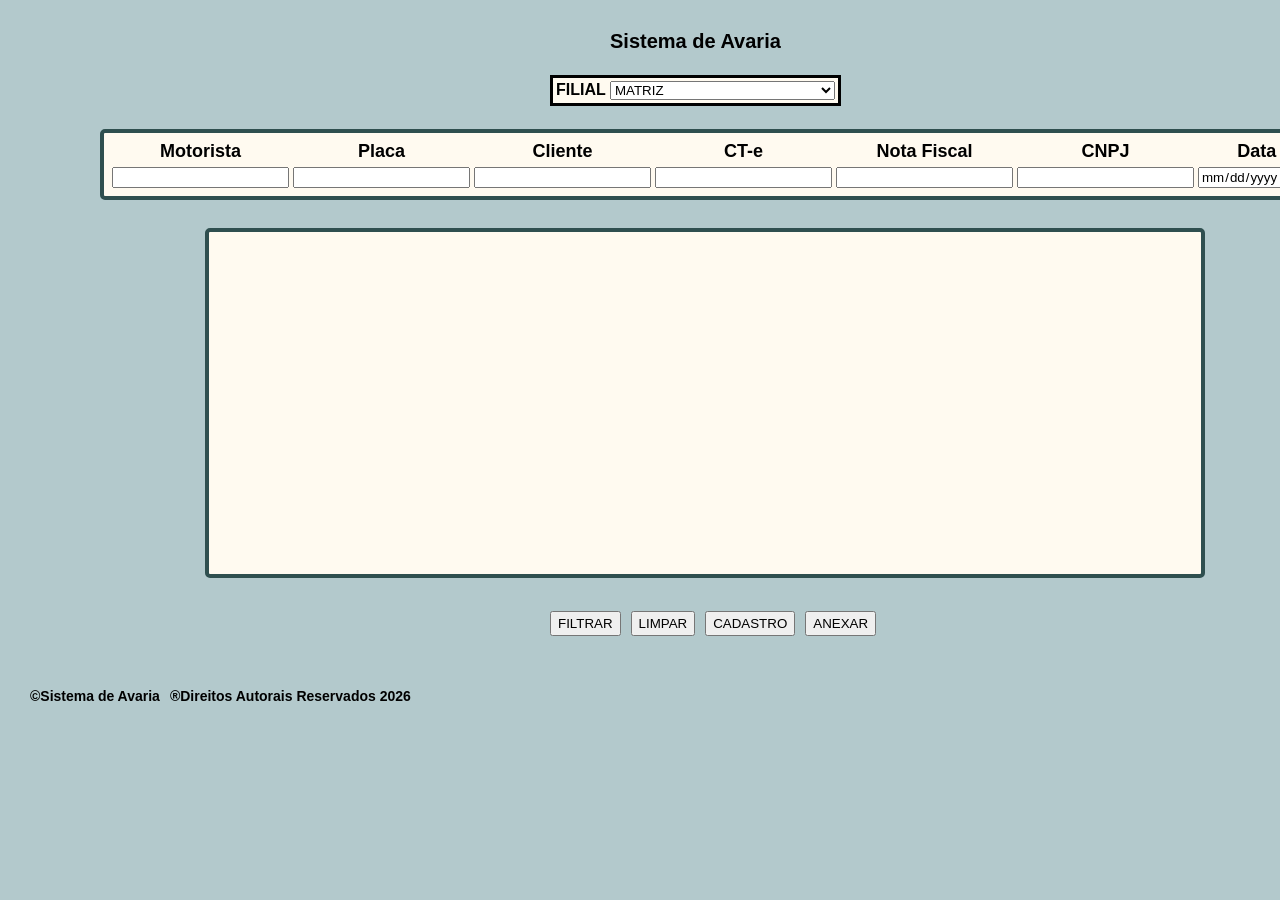
==== index.html @ efd1983a "começando a expandir as paginas" ====
<!DOCTYPE html>
<html lang="pt-br">

<head>
  <meta charset="utf-8">
  <meta name="description" content="sistema de avaria">
  <title>Sistema de Avaria</title>
  <link rel="stylesheet" href="style.css">
  <meta name="viewport" content="width=device-width, initial-scale=1.0">
</head>

<body class="corpo">
  <main>
    <!--sistema de avaria-->
    
    <section id="Sistema de avaria">
      <h1 class="titulo">Sistema de Avaria</h1> <br>
    </section>
    <section>
      <form><!--FORMULARIO COM AS FILIAIS-->
        <table class="filiais">
          <th>
            <label for="FILIAL">FILIAL</label>
            <select name="FILIAL" id="FILIAL">
              <option value="option1">MATRIZ</option>
              <option value="option2">FILIAL DE RIO GRANDE DO SUL</option>
              <option value="option3">FILIAL DE PARANA</option>
              <option value="option4">FILIAL DE MATO GROSSO</option>
              <option value="option5">FILIAL DE MINAS GERAIS</option>
              <option value="option6">FILIAL DE MARANHAO</option>
              <option value="option7">FILIAL SÃO PAULO</option>
          </th>
        </table>
        </select> 
    </section> <br>

    <div>
      <table class="tabela">
        <thead>
          <tr>
            <th>Motorista</th>
            <th>Placa</th>
            <th>Cliente</th>
            <th>CT-e</th>
            <th>Nota Fiscal</th>
            <th>CNPJ</th>
            <th>Data</th>
          </tr>
        </thead>
        <tbody>
          <tr>
            <td>
              <input type="text">
            </td>
            <td>
              <input type="text">
            </td>
            <td>
              <input type="text">
            </td>
            <td>
              <input type="text">
            </td>
            <td>
              <input type="text">
            </td>
            <td>
              <input type="text">
            </td>
            <td>
              <input type="date">
            </td>
          </tr>
        </tbody>
      </table>
    </div>
    </form> <br>
    <!--tabela em branco pra teste-->
    <div>
      <table class="tabela vazia"></table>
    </div>
    <br>
    <!--botao onde filtra os avarias-->
    <div class="container-botoes">
    <button type="submit">FILTRAR</button>
     <!--botao onde limpa o campo-->
    <button type="reset">LIMPAR</button>
    <!--botao onde cadastra registro novos-->
     <button type="button">CADASTRO</button>
    <!--anexar arquivos externos e internos-->
    <button type="button">ANEXAR</button>
    </div>
    <br>

    <footer class="container-footer">
      <p>&copy;Sistema de Avaria</p>
      <p>&reg;Direitos Autorais Reservados 2026</p>
    </footer>

  </main>
</body>

</html>
---- style.css ----
*{
  font-family:Arial, Helvetica, sans-serif
}

.corpo {
  padding: 10px;
  margin:10px;
  background-color:rgb(179, 201, 204);
  
}


.titulo {
    font-size: 20px;            
  display: inline-block;
  padding:5px;
  margin:5px;
font-weight:bold;
 color:black;
 height: 35px;
 position:relative;
 left: 580px;
 
 
}

.tabela {
  font-size:18px;
  border:darkslategrey solid 3px;
  padding:5px;
  margin:5px;
  color:black;
  background-color:floralwhite;
  border:darkslategrey solid 4px;
  border-radius: 5px;
  position:relative;
  left:75px;
  }

.container-botoes {
    padding: 5px;
    margin:5px;
    height:25px;
    display:flex;
    gap: 10px;
    left:520px;
    position:relative;
    font-weight:bold;
    cursor:pointer;
    }
 
.container-footer {
  font-size:14px;
    padding:5px;
  margin:5px;
    font-weight:bold;
  color:black;
  display:flex;
  gap: 10px;
  }

.select {
    color:black;
    background-color:floralwhite;
    width:auto;;
    height: 15px;
    font-weight:bold;
    display:inline-block;
 }

 .filiais {
  border:darkslategrey solid 5px;
  color:black;
  background-color:floralwhite;
  border:black solid 3px;
  font-weight:bold;
  height: 5px;
  position:relative;
  left: 530px;
 }

 .vazia {
  width: 1000px;
  height: 350px;
  background-color:floralwhite;
  position:relative;
  left: 180px;
 }

 .menu-principal {
  list-style: none;
  background-color:black;
  display:flex;
  justify-content:center;
 }

 .menu-principalli {
  display: inline-block;
  padding: 15px 20px;
  color: white;
  text-decoration: none;
  font-weight: bold;
 }

 .menu-principal > li > a:hover {
  background-color:gold;
 }

 .dropdown {
  padding:5px;
  margin:5px;
  color:black;
  background-color:floralwhite;
  position: relative;
}
 
  footer {
    font-weight:bold;
  color:black;
  }

.dropdown-conteudo {
  padding:5px;
  margin:5px;
  display: none; 
  position: absolute; /* Faz a caixinha flutuar por cima do resto do site */
  background-color: floralwhite;
  min-width: 180px;
  box-shadow: 0px 8px 16px rgba(0,0,0,0.2); /* Sombra para dar efeito de relevo */
  list-style: none;
  z-index: 1;
}

/* Estilo dos links que estão DENTRO do submenu */
.dropdown-conteudo a {
  color:black;
  padding: 12px 16px; /* Espaçamento interno de cada opção */
  text-decoration: none;
  display: block; /* Faz cada opção ocupar a linha inteira, um embaixo do outro */
  text-align: left;
}

/* Efeito de hover dentro do submenu */
.dropdown-conteudo a:hover {
  background-color: #ddd;
}

.dropdown:hover .dropdown-conteudo {
  display: block;
}
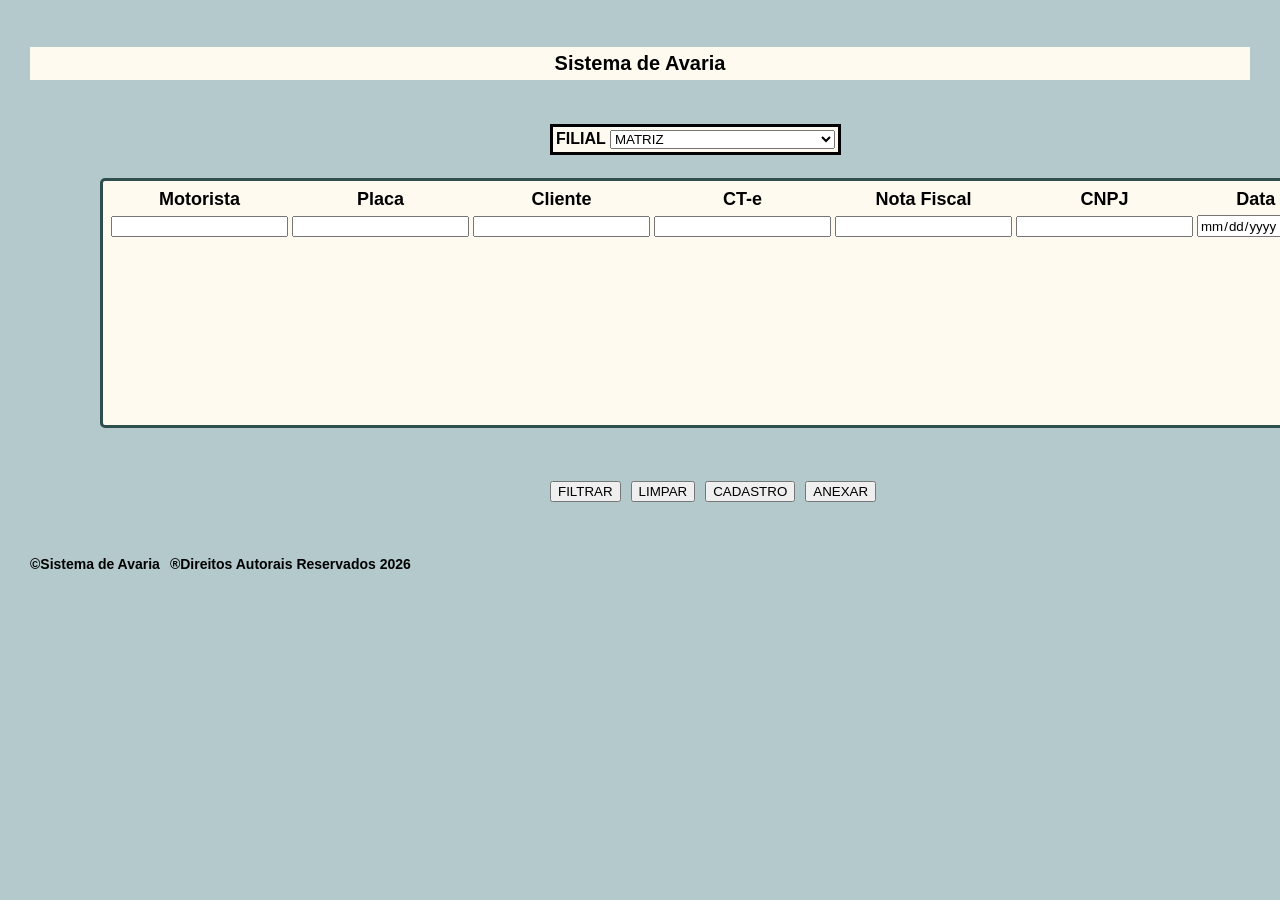
==== commit c19163ff: "Auteraçoes Mudanças no layout novamente, retirado a tabela vazia , e juntado a tabela de resultado c" ====
--- a/index.html
+++ b/index.html
@@ -14,7 +14,9 @@
     <!--sistema de avaria-->
     
     <section id="Sistema de avaria">
+      <header>
       <h1 class="titulo">Sistema de Avaria</h1> <br>
+      </header>
     </section>
     <section>
       <form><!--FORMULARIO COM AS FILIAIS-->
@@ -48,7 +50,7 @@
           </tr>
         </thead>
         <tbody>
-          <tr>
+          <tr class="resultado">
             <td>
               <input type="text">
             </td>
@@ -75,10 +77,7 @@
       </table>
     </div>
     </form> <br>
-    <!--tabela em branco pra teste-->
-    <div>
-      <table class="tabela vazia"></table>
-    </div>
+    
     <br>
     <!--botao onde filtra os avarias-->
     <div class="container-botoes">
--- a/style.css
+++ b/style.css
@@ -3,25 +3,27 @@
 }
 
 .corpo {
+  background-color:rgb(179, 201, 204);
+  
+}
+body{
   padding: 10px;
   margin:10px;
-  background-color:rgb(179, 201, 204);
-  
 }
 
 
 .titulo {
-    font-size: 20px;            
-  display: inline-block;
+  background-color:floralwhite;
+  padding:5px;
+  font-size: 20px;            
+font-weight:bold;
+ color:black;
+ text-align:center;
+ }
+header{
   padding:5px;
   margin:5px;
-font-weight:bold;
- color:black;
- height: 35px;
- position:relative;
- left: 580px;
- 
- 
+  font-family:Arial, Helvetica, sans-serif;
 }
 
 .tabela {
@@ -31,10 +33,10 @@
   margin:5px;
   color:black;
   background-color:floralwhite;
-  border:darkslategrey solid 4px;
   border-radius: 5px;
   position:relative;
   left:75px;
+  height:250px;
   }
 
 .container-botoes {
@@ -47,6 +49,7 @@
     position:relative;
     font-weight:bold;
     cursor:pointer;
+    align-items: center;
     }
  
 .container-footer {
@@ -79,72 +82,11 @@
   left: 530px;
  }
 
- .vazia {
-  width: 1000px;
-  height: 350px;
-  background-color:floralwhite;
+ main{
+  align-items: center;
+ }
+ 
+ .resultado{
   position:relative;
-  left: 180px;
- }
-
- .menu-principal {
-  list-style: none;
-  background-color:black;
-  display:flex;
-  justify-content:center;
- }
-
- .menu-principalli {
-  display: inline-block;
-  padding: 15px 20px;
-  color: white;
-  text-decoration: none;
-  font-weight: bold;
- }
-
- .menu-principal > li > a:hover {
-  background-color:gold;
- }
-
- .dropdown {
-  padding:5px;
-  margin:5px;
-  color:black;
-  background-color:floralwhite;
-  position: relative;
-}
- 
-  footer {
-    font-weight:bold;
-  color:black;
-  }
-
-.dropdown-conteudo {
-  padding:5px;
-  margin:5px;
-  display: none; 
-  position: absolute; /* Faz a caixinha flutuar por cima do resto do site */
-  background-color: floralwhite;
-  min-width: 180px;
-  box-shadow: 0px 8px 16px rgba(0,0,0,0.2); /* Sombra para dar efeito de relevo */
-  list-style: none;
-  z-index: 1;
-}
-
-/* Estilo dos links que estão DENTRO do submenu */
-.dropdown-conteudo a {
-  color:black;
-  padding: 12px 16px; /* Espaçamento interno de cada opção */
-  text-decoration: none;
-  display: block; /* Faz cada opção ocupar a linha inteira, um embaixo do outro */
-  text-align: left;
-}
-
-/* Efeito de hover dentro do submenu */
-.dropdown-conteudo a:hover {
-  background-color: #ddd;
-}
-
-.dropdown:hover .dropdown-conteudo {
-  display: block;
-}
+  top: -90px;
+ }
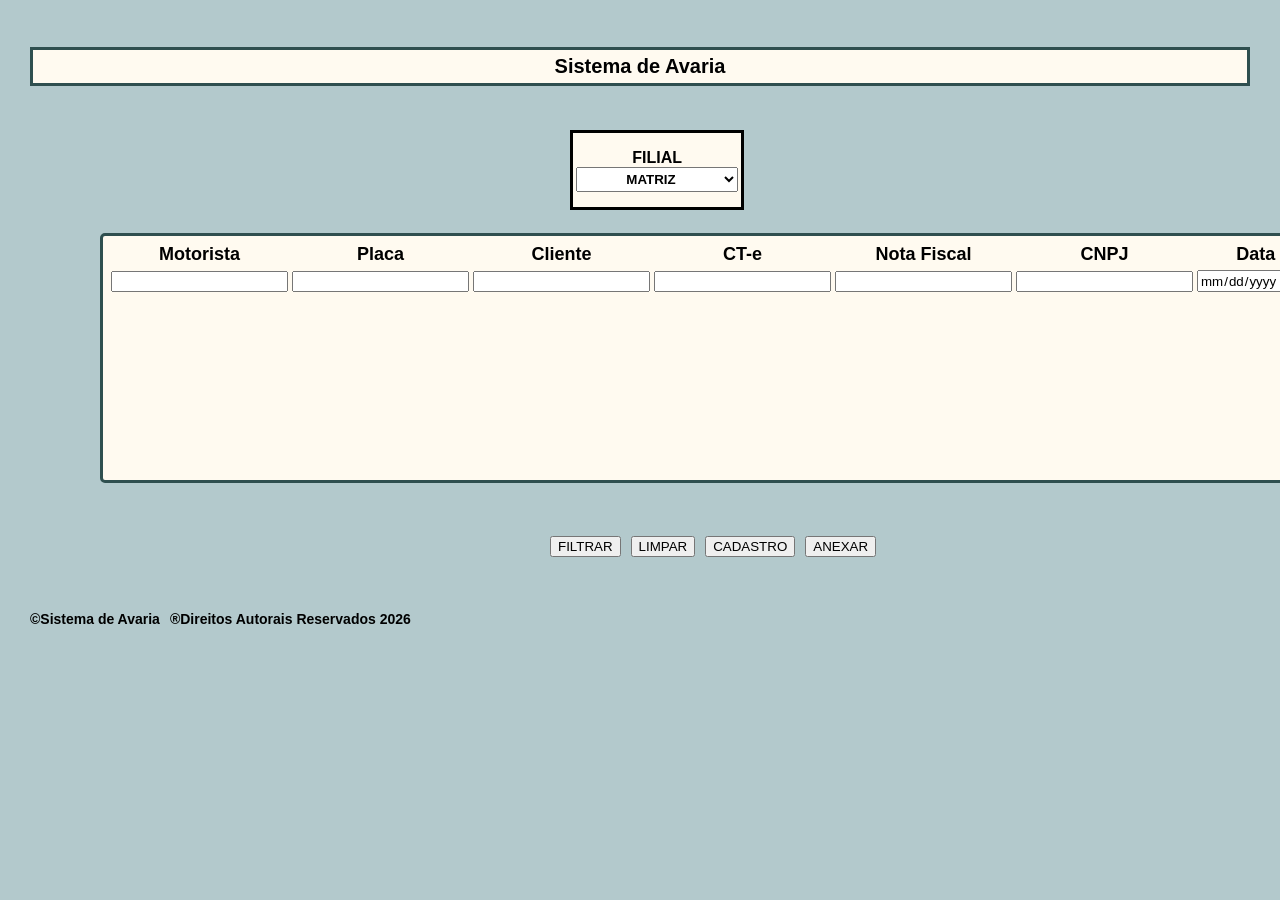
==== commit 984b6a4f: "TESTE COM ERRO QUEBRA NA TAG SELECT, AJUSTAR NO PROXIMO" ====
--- a/index.html
+++ b/index.html
@@ -19,22 +19,21 @@
       </header>
     </section>
     <section>
-      <form><!--FORMULARIO COM AS FILIAIS-->
-        <table class="filiais">
-          <th>
-            <label for="FILIAL">FILIAL</label>
-            <select name="FILIAL" id="FILIAL">
-              <option value="option1">MATRIZ</option>
-              <option value="option2">FILIAL DE RIO GRANDE DO SUL</option>
-              <option value="option3">FILIAL DE PARANA</option>
-              <option value="option4">FILIAL DE MATO GROSSO</option>
-              <option value="option5">FILIAL DE MINAS GERAIS</option>
-              <option value="option6">FILIAL DE MARANHAO</option>
-              <option value="option7">FILIAL SÃO PAULO</option>
-          </th>
-        </table>
-        </select> 
-    </section> <br>
+      <!--seleçao de filiais-->
+  <table class="filiais">
+    <tr> <th>
+        <label for="FILIAL">FILIAL</label>
+        <select name="FILIAL" id="FILIAL">
+          <option value="option1">MATRIZ</option>
+          <option value="option2">RIO GRANDE DO SUL</option>
+          <option value="option3">PARANA</option>
+          <option value="option4">MATO GROSSO</option>
+          <option value="option5">MINAS GERAIS</option>
+          <option value="option6">MARANHAO</option>
+          <option value="option7">SÃO PAULO</option>
+        </select> </th>
+    </tr> </table>
+</section> <br>
 
     <div>
       <table class="tabela">
--- a/style.css
+++ b/style.css
@@ -19,6 +19,7 @@
 font-weight:bold;
  color:black;
  text-align:center;
+ border:darkslategrey solid 3px;
  }
 header{
   padding:5px;
@@ -62,25 +63,23 @@
   gap: 10px;
   }
 
-.select {
-    color:black;
-    background-color:floralwhite;
-    width:auto;;
-    height: 15px;
-    font-weight:bold;
-    display:inline-block;
- }
-
- .filiais {
+.filiais {
   border:darkslategrey solid 5px;
   color:black;
   background-color:floralwhite;
   border:black solid 3px;
   font-weight:bold;
-  height: 5px;
   position:relative;
-  left: 530px;
- }
+  left:550px;
+  height:80px;
+  width:100px;
+  }
+select{
+  height:25px;
+  width:auto;
+  text-align: center;
+   font-weight:bold;
+}
 
  main{
   align-items: center;
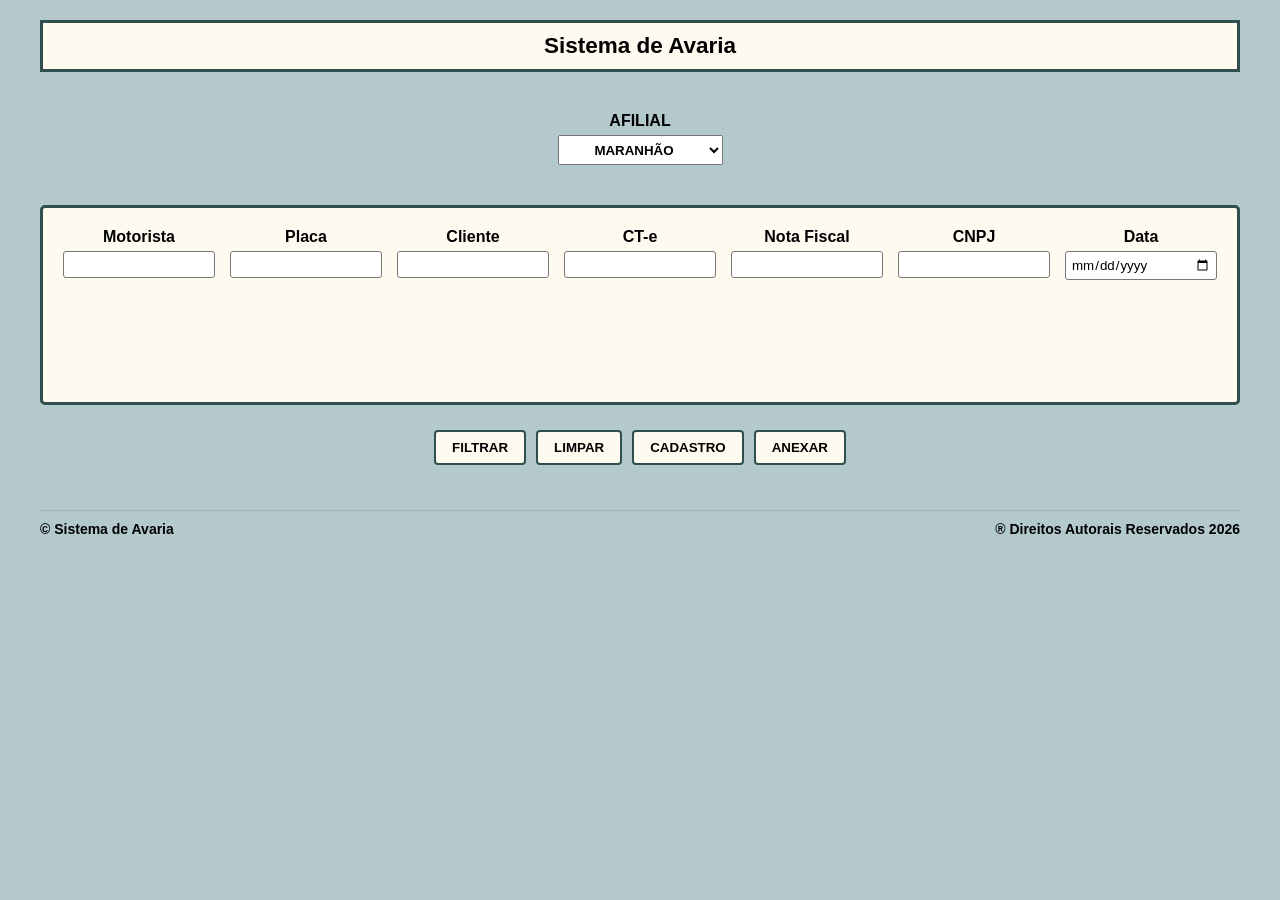
==== commit bbd254ee: "deixando o sistema mais responsivo" ====
--- a/index.html
+++ b/index.html
@@ -1,101 +1,81 @@
 <!DOCTYPE html>
-<html lang="pt-br">
+<html lang="pt-BR">
+<head>
+    <meta charset="UTF-8">
+    <meta name="viewport" content="width=device-width, initial-scale=1.0">
+    <title>Sistema de Avaria</title>
+    <link rel="stylesheet" href="style.css">
+    <script src="script.js"></script>
+</head>
+<body class="corpo">
 
-<head>
-  <meta charset="utf-8">
-  <meta name="description" content="sistema de avaria">
-  <title>Sistema de Avaria</title>
-  <link rel="stylesheet" href="style.css">
-  <meta name="viewport" content="width=device-width, initial-scale=1.0">
-</head>
+  <main class="main-container">
+    
+    <header class="titulo">
+        <h2>Sistema de Avaria</h2>
+    </header>
 
-<body class="corpo">
-  <main>
-    <!--sistema de avaria-->
-    
-    <section id="Sistema de avaria">
-      <header>
-      <h1 class="titulo">Sistema de Avaria</h1> <br>
-      </header>
+    <section class="filiais">
+        <label for="filial-select">AFILIAL</label>
+        <select id="filial-select">
+            <option value="maranhao">MARANHÃO</option>
+            <option value="sao-paulo">SÃO PAULO</option>
+            <option value="rio-de-janeiro">RIO DE JANEIRO</option>
+            <option value="brasilia">BRASÍLIA</option>
+            <option value="salvador">SALVADOR</option>
+            <option value="fortaleza">FORTALEZA</option>
+            <option value="curitiba">CURITIBA</option>
+            <option value="parana">PARANÁ</option>
+            <option value="mato-grosso">MATO GROSSO</option>
+            <option value="minas-gerais">MINAS GERAIS</option>
+            <option value="rio-grande">RIO GRANDE DO SUL</option>
+            </select>
     </section>
-    <section>
-      <!--seleçao de filiais-->
-  <table class="filiais">
-    <tr> <th>
-        <label for="FILIAL">FILIAL</label>
-        <select name="FILIAL" id="FILIAL">
-          <option value="option1">MATRIZ</option>
-          <option value="option2">RIO GRANDE DO SUL</option>
-          <option value="option3">PARANA</option>
-          <option value="option4">MATO GROSSO</option>
-          <option value="option5">MINAS GERAIS</option>
-          <option value="option6">MARANHAO</option>
-          <option value="option7">SÃO PAULO</option>
-        </select> </th>
-    </tr> </table>
-</section> <br>
 
-    <div>
-      <table class="tabela">
-        <thead>
-          <tr>
-            <th>Motorista</th>
-            <th>Placa</th>
-            <th>Cliente</th>
-            <th>CT-e</th>
-            <th>Nota Fiscal</th>
-            <th>CNPJ</th>
-            <th>Data</th>
-          </tr>
-        </thead>
-        <tbody>
-          <tr class="resultado">
-            <td>
-              <input type="text">
-            </td>
-            <td>
-              <input type="text">
-            </td>
-            <td>
-              <input type="text">
-            </td>
-            <td>
-              <input type="text">
-            </td>
-            <td>
-              <input type="text">
-            </td>
-            <td>
-              <input type="text">
-            </td>
-            <td>
-              <input type="date">
-            </td>
-          </tr>
-        </tbody>
-      </table>
+    <section class="tabela">
+        <div class="grupo-input">
+            <label>Motorista</label>
+            <input type="text">
+            </div>
+        <div class="grupo-input">
+            <label>Placa</label>
+            <input type="text">
+        </div>
+        <div class="grupo-input">
+            <label>Cliente</label>
+            <input type="text">
+        </div>
+        <div class="grupo-input">
+            <label>CT-e</label>
+            <input type="text">
+        </div>
+        <div class="grupo-input">
+            <label>Nota Fiscal</label>
+            <input type="text">
+        </div>
+        <div class="grupo-input">
+            <label>CNPJ</label>
+            <input type="text">
+        </div>
+        <div class="grupo-input">
+            <label>Data</label>
+            <input type="date">
+        </div>
+       
+    </section>
+
+    <div class="container-botoes">
+        <button type="button">FILTRAR</button>
+        <button type="button">LIMPAR</button>
+        <button type="button">CADASTRO</button>
+        <button type="button">ANEXAR</button>
     </div>
-    </form> <br>
-    
-    <br>
-    <!--botao onde filtra os avarias-->
-    <div class="container-botoes">
-    <button type="submit">FILTRAR</button>
-     <!--botao onde limpa o campo-->
-    <button type="reset">LIMPAR</button>
-    <!--botao onde cadastra registro novos-->
-     <button type="button">CADASTRO</button>
-    <!--anexar arquivos externos e internos-->
-    <button type="button">ANEXAR</button>
-    </div>
-    <br>
 
     <footer class="container-footer">
-      <p>&copy;Sistema de Avaria</p>
-      <p>&reg;Direitos Autorais Reservados 2026</p>
+        <p>&copy; Sistema de Avaria</p>
+        <p>&reg; Direitos Autorais Reservados 2026</p>
     </footer>
 
   </main>
 </body>
-
 </html>
--- a/style.css
+++ b/style.css
@@ -1,91 +1,134 @@
-*{
-  font-family:Arial, Helvetica, sans-serif
+* {
+    margin: 0;
+    padding: 0;
+    box-sizing: border-box; /* Garante que padding não quebre o tamanho dos elementos */
+    font-family: Arial, Helvetica, sans-serif;
 }
 
-.corpo {
-  background-color:rgb(179, 201, 204);
-  
-}
-body{
-  padding: 10px;
-  margin:10px;
+body {
+    background-color: rgb(179, 201, 204);
+    padding: 20px;
+    display: flex;
+    justify-content: center;
 }
 
-
-.titulo {
-  background-color:floralwhite;
-  padding:5px;
-  font-size: 20px;            
-font-weight:bold;
- color:black;
- text-align:center;
- border:darkslategrey solid 3px;
- }
-header{
-  padding:5px;
-  margin:5px;
-  font-family:Arial, Helvetica, sans-serif;
+/* Container principal que centraliza tudo na tela */
+.main-container {
+    width: 100%;
+    max-width: 1200px; /* Não deixa o sistema esticar infinitamente em telas ultra-wide */
+    display: flex;
+    flex-direction: column;
+    align-items: center; /* Centraliza todos os blocos horizontalmente */
+    gap: 25px; /* Cria um espaçamento uniforme entre o título, filial, tabela e botões */
 }
 
-.tabela {
-  font-size:18px;
-  border:darkslategrey solid 3px;
-  padding:5px;
-  margin:5px;
-  color:black;
-  background-color:floralwhite;
-  border-radius: 5px;
-  position:relative;
-  left:75px;
-  height:250px;
-  }
-
-.container-botoes {
-    padding: 5px;
-    margin:5px;
-    height:25px;
-    display:flex;
-    gap: 10px;
-    left:520px;
-    position:relative;
-    font-weight:bold;
-    cursor:pointer;
-    align-items: center;
-    }
- 
-.container-footer {
-  font-size:14px;
-    padding:5px;
-  margin:5px;
-    font-weight:bold;
-  color:black;
-  display:flex;
-  gap: 10px;
-  }
-
-.filiais {
-  border:darkslategrey solid 5px;
-  color:black;
-  background-color:floralwhite;
-  border:black solid 3px;
-  font-weight:bold;
-  position:relative;
-  left:550px;
-  height:80px;
-  width:100px;
-  }
-select{
-  height:25px;
-  width:auto;
-  text-align: center;
-   font-weight:bold;
+/* Título */
+.titulo {
+    width: 100%;
+    background-color: floralwhite;
+    padding: 10px;
+    font-size: 15px;            
+    font-weight: bold;
+    color: black;
+    text-align: center;
+    border: darkslategrey solid 3px;
 }
 
- main{
-  align-items: center;
- }
- 
- .resultado{
-  position:relative;
-  top: -90px;
- }+/* Bloco da Filial - Centralizado automaticamente */
+.filiais {
+    background-color: rgb(179, 201, 204);
+    border:rgb(179, 201, 204);
+    font-weight: bold;
+    padding: 15px;
+    display: flex;
+    flex-direction: column;
+    align-items: center;
+    justify-content: center;
+    gap: 5px;
+    width: 180px;
+    text-align: center;
+}
+
+select {
+    height: 30px;
+    width: 110%;
+    text-align: center;
+    font-weight: bold;
+}
+
+/* Tabela/Formulário de Inputs */
+.tabela {
+    width: 100%;
+    background-color: floralwhite;
+    border: darkslategrey solid 3px;
+    border-radius: 5px;
+    padding: 20px;
+    
+    /* Grid faz com que os campos fiquem lado a lado, mas quebrem linha se a tela for pequena */
+    display: grid;
+    grid-template-columns: repeat(auto-fit, minmax(130px, 1fr));
+    gap: 15px;
+    min-height: 200px;
+}
+
+/* Organização interna de cada campo (Label em cima, Input embaixo) */
+.grupo-input {
+    display: flex;
+    flex-direction: column;
+    gap: 5px;
+    font-size: 16px;
+    font-weight: bold;
+    text-align: center;
+}
+
+.grupo-input input {
+    width: 100%;
+    padding: 5px;
+    border: 1px solid #777;
+    border-radius: 3px;
+}
+
+/* Container de Botões - Responsivo */
+.container-botoes {
+    display: flex;
+    gap: 10px;
+    flex-wrap: wrap; /* Se a tela for celular, os botões vão para baixo em vez de sumir */
+    justify-content: center;
+}
+
+.container-botoes button {
+    padding: 8px 16px;
+    font-weight: bold;
+    cursor: pointer;
+    background-color: floralwhite;
+    border: 2px solid darkslategrey;
+    border-radius: 4px;
+}
+
+/* Rodapé */
+.container-footer {
+    width: 100%;
+    font-size: 14px;
+    font-weight: bold;
+    color: black;
+    display: flex;
+    justify-content: space-between; /* Separa os textos nas pontas */
+    margin-top: 20px;
+    border-top: 1px solid rgba(0,0,0,0.1);
+    padding-top: 10px;
+}
+
+/* --- MEDIA QUERY PARA CELULARES --- */
+@media (max-width: 600px) {
+    .tabela {
+        /* No celular, vira 2 colunas de inputs para ficar legível */
+        grid-template-columns: repeat(2, 1fr); 
+    }
+    
+    .container-footer {
+        flex-direction: column; /* No celular o rodapé fica um embaixo do outro */
+        align-items: center;
+        gap: 5px;
+    }
+}
+
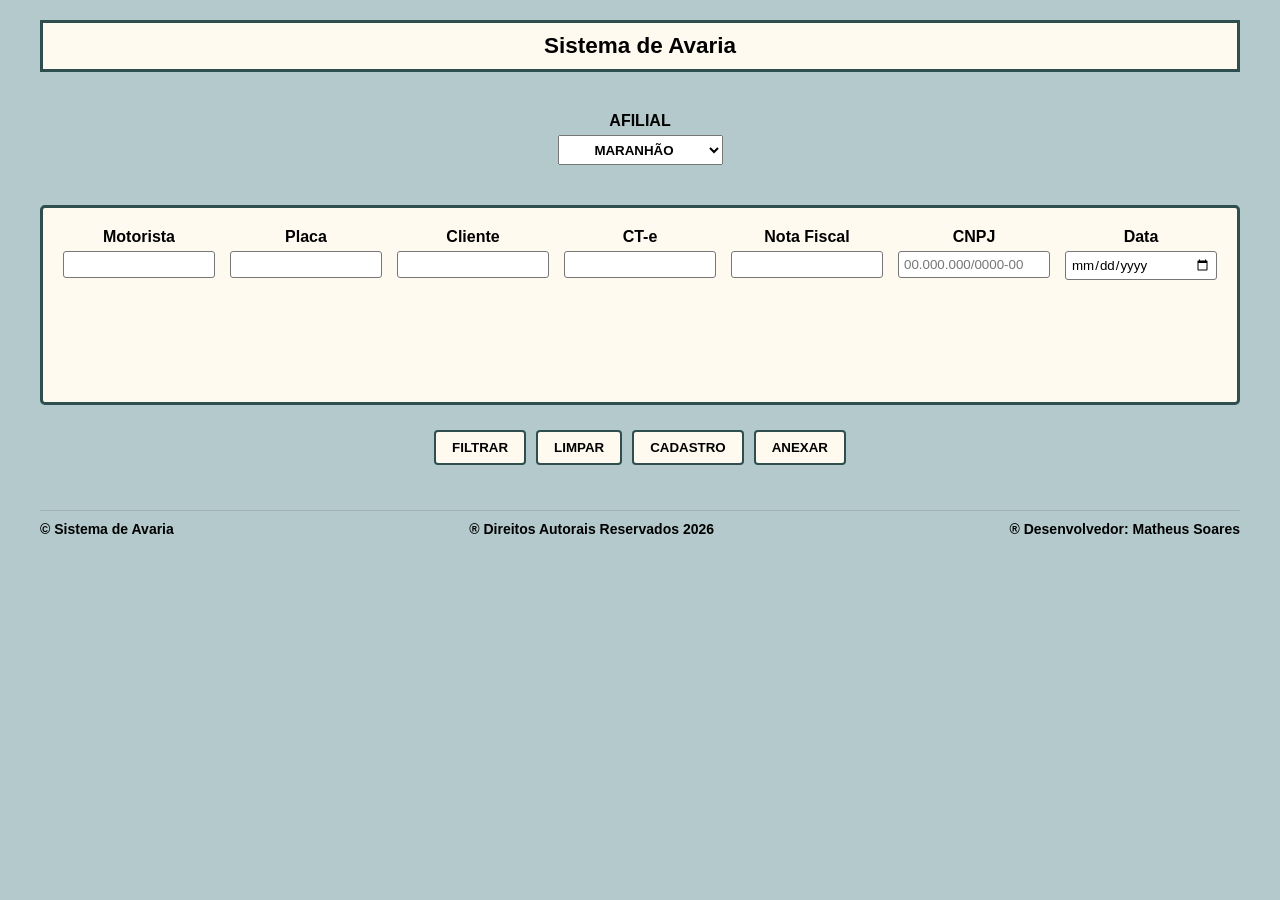
==== commit 21762659: "ajustes ajuste no campo cnpj coloquei mais informaçao no rodape" ====
--- a/index.html
+++ b/index.html
@@ -55,7 +55,7 @@
         </div>
         <div class="grupo-input">
             <label>CNPJ</label>
-            <input type="text">
+            <input type="text" placeholder="00.000.000/0000-00" maxlength="14" inputmode="numeric">
         </div>
         <div class="grupo-input">
             <label>Data</label>
@@ -74,6 +74,7 @@
     <footer class="container-footer">
         <p>&copy; Sistema de Avaria</p>
         <p>&reg; Direitos Autorais Reservados 2026</p>
+        <p>&reg; Desenvolvedor: Matheus Soares</p>
     </footer>
 
   </main>
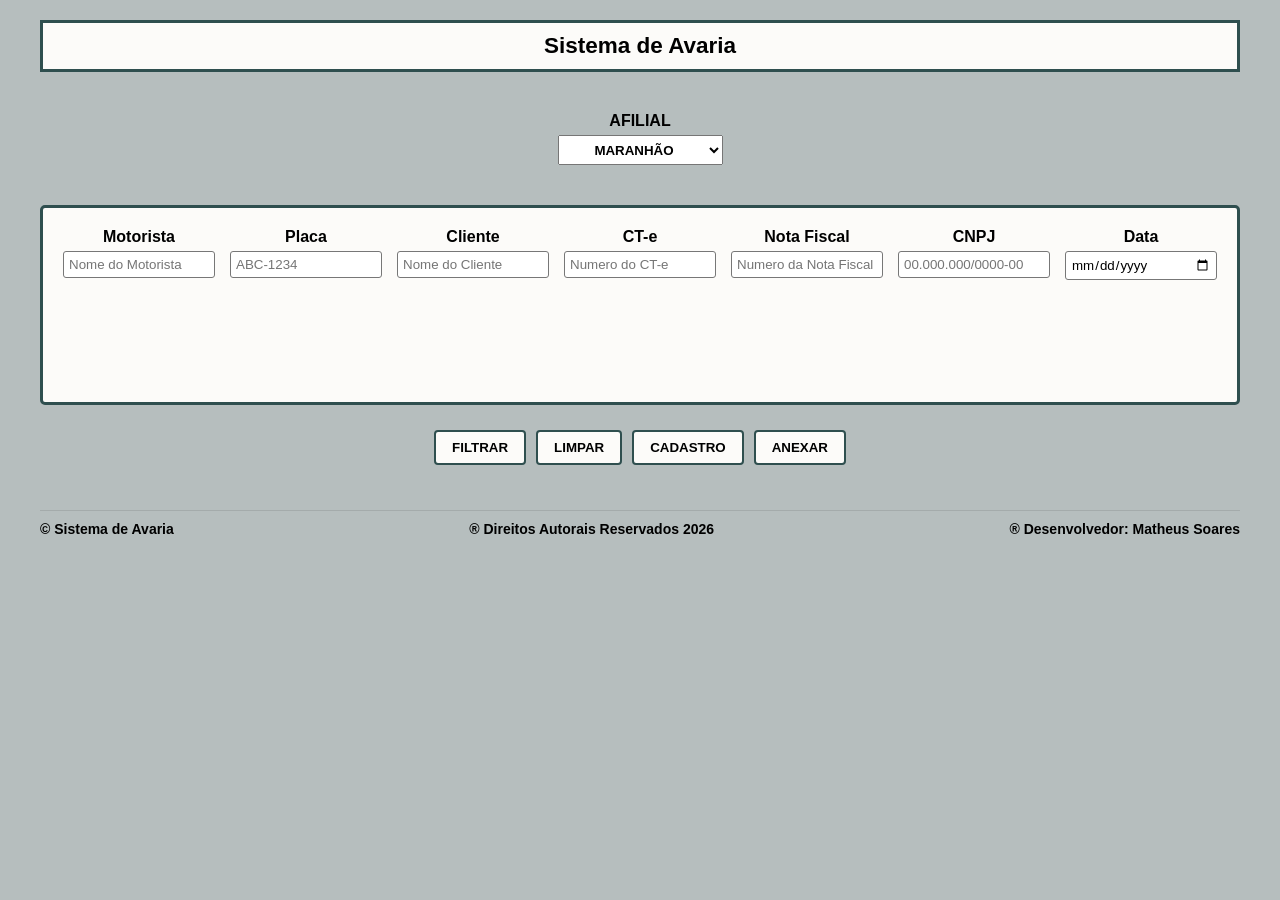
==== commit c5d7b9da: "ATUALIZÇÃO Grande mudança no leyaut mudança de cores no body e titulo , com cores mais neutras e pro" ====
--- a/index.html
+++ b/index.html
@@ -35,23 +35,23 @@
     <section class="tabela">
         <div class="grupo-input">
             <label>Motorista</label>
-            <input type="text">
+            <input type="text" placeholder="Nome do Motorista" maxlength="50" inputmode="text">
             </div>
         <div class="grupo-input">
             <label>Placa</label>
-            <input type="text">
+            <input type="text" placeholder="ABC-1234" maxlength="7" inputmode="text">
         </div>
         <div class="grupo-input">
             <label>Cliente</label>
-            <input type="text">
+            <input type="text" placeholder="Nome do Cliente" maxlength="50" inputmode="text">
         </div>
         <div class="grupo-input">
             <label>CT-e</label>
-            <input type="text">
+            <input type="text" placeholder="Numero do CT-e" maxlength="44" inputmode="numeric">
         </div>
         <div class="grupo-input">
             <label>Nota Fiscal</label>
-            <input type="text">
+            <input type="text" placeholder="Numero da Nota Fiscal" maxlength="44" inputmode="numeric">
         </div>
         <div class="grupo-input">
             <label>CNPJ</label>
@@ -65,10 +65,10 @@
     </section>
 
     <div class="container-botoes">
-        <button type="button">FILTRAR</button>
-        <button type="button">LIMPAR</button>
-        <button type="button">CADASTRO</button>
-        <button type="button">ANEXAR</button>
+        <button onclick="filtrarVerificaçao()" id="botao-filtrar">FILTRAR</button>
+        <button onclick="limparVerificaçao()" id="botao-limpar">LIMPAR</button>
+        <button onclick="cadastrarVerificaçao()" id="botao-cadastrar">CADASTRO</button>
+        <button onclick="anexarVerificaçao()" id="botao-anexar">ANEXAR</button>
     </div>
 
     <footer class="container-footer">
--- a/style.css
+++ b/style.css
@@ -6,7 +6,7 @@
 }
 
 body {
-    background-color: rgb(179, 201, 204);
+    background-color: rgb(182, 190, 190);
     padding: 20px;
     display: flex;
     justify-content: center;
@@ -25,7 +25,7 @@
 /* Título */
 .titulo {
     width: 100%;
-    background-color: floralwhite;
+    background-color: rgb(252, 251, 249);
     padding: 10px;
     font-size: 15px;            
     font-weight: bold;
@@ -36,7 +36,7 @@
 
 /* Bloco da Filial - Centralizado automaticamente */
 .filiais {
-    background-color: rgb(179, 201, 204);
+    background-color: rgb(182, 190, 190);
     border:rgb(179, 201, 204);
     font-weight: bold;
     padding: 15px;
@@ -59,7 +59,7 @@
 /* Tabela/Formulário de Inputs */
 .tabela {
     width: 100%;
-    background-color: floralwhite;
+    background-color: rgb(252, 251, 249);
     border: darkslategrey solid 3px;
     border-radius: 5px;
     padding: 20px;
@@ -100,7 +100,7 @@
     padding: 8px 16px;
     font-weight: bold;
     cursor: pointer;
-    background-color: floralwhite;
+    background-color: rgb(252, 251, 249);
     border: 2px solid darkslategrey;
     border-radius: 4px;
 }
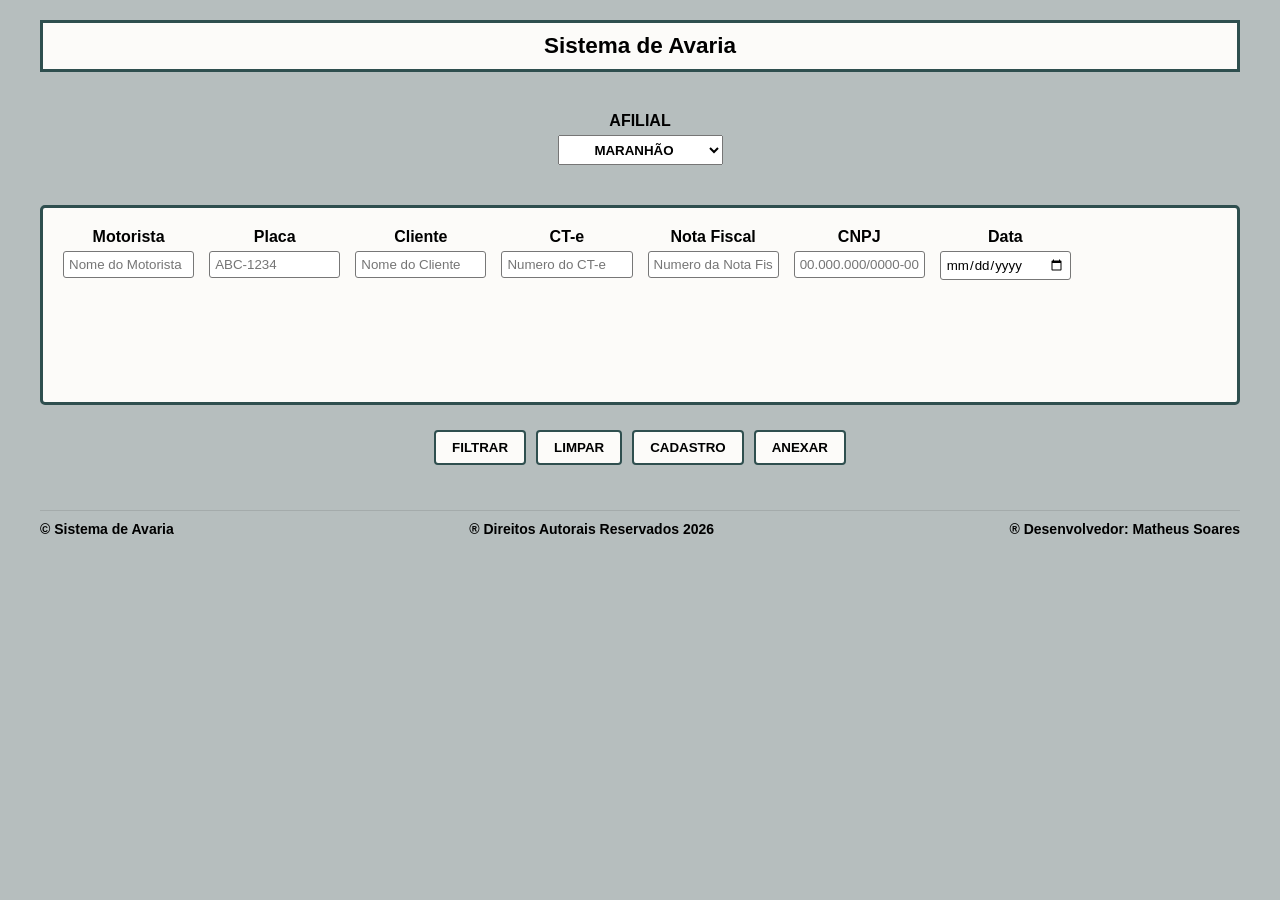
==== commit 55eb0ea8: "ATUALIZAÇÃO: Mudanças no html adicionando uma frase para aparecer na tabela enquanto aperta alguma f" ====
--- a/index.html
+++ b/index.html
@@ -29,46 +29,49 @@
             <option value="mato-grosso">MATO GROSSO</option>
             <option value="minas-gerais">MINAS GERAIS</option>
             <option value="rio-grande">RIO GRANDE DO SUL</option>
-            </select>
+        </select>
     </section>
 
     <section class="tabela">
         <div class="grupo-input">
-            <label>Motorista</label>
+            <label for="motorista">Motorista</label>
             <input type="text" placeholder="Nome do Motorista" maxlength="50" inputmode="text">
-            </div>
+        </div>
         <div class="grupo-input">
-            <label>Placa</label>
+            <label for="placa">Placa</label>
             <input type="text" placeholder="ABC-1234" maxlength="7" inputmode="text">
         </div>
         <div class="grupo-input">
-            <label>Cliente</label>
+            <label for="cliente">Cliente</label>
             <input type="text" placeholder="Nome do Cliente" maxlength="50" inputmode="text">
         </div>
         <div class="grupo-input">
-            <label>CT-e</label>
+            <label for="CT-e">CT-e</label>
             <input type="text" placeholder="Numero do CT-e" maxlength="44" inputmode="numeric">
         </div>
         <div class="grupo-input">
-            <label>Nota Fiscal</label>
+            <label for="nota-fiscal">Nota Fiscal</label>
             <input type="text" placeholder="Numero da Nota Fiscal" maxlength="44" inputmode="numeric">
         </div>
         <div class="grupo-input">
-            <label>CNPJ</label>
+            <label for="cnpj">CNPJ</label>
             <input type="text" placeholder="00.000.000/0000-00" maxlength="14" inputmode="numeric">
         </div>
         <div class="grupo-input">
-            <label>Data</label>
+            <label for="data">Data</label>
             <input type="date">
         </div>
-       
+        
+        <!-- A MUDANÇA 1: Onde a mensagem vai aparecer (dentro da tabela) -->
+        <p id="mensagem-sistema"></p>
     </section>
 
     <div class="container-botoes">
-        <button onclick="filtrarVerificaçao()" id="botao-filtrar">FILTRAR</button>
-        <button onclick="limparVerificaçao()" id="botao-limpar">LIMPAR</button>
-        <button onclick="cadastrarVerificaçao()" id="botao-cadastrar">CADASTRO</button>
-        <button onclick="anexarVerificaçao()" id="botao-anexar">ANEXAR</button>
+        <!-- A MUDANÇA 2: Nomes corrigidos sem 'ç' e 'ã' para conversarem com o script.js -->
+        <button onclick="filtrarVerificacao()" id="botao-filtrar">FILTRAR</button>
+        <button onclick="limparVerificacao()" id="botao-limpar">LIMPAR</button>
+        <button onclick="cadastrarVerificacao()" id="botao-cadastrar">CADASTRO</button>
+        <button onclick="anexarVerificacao()" id="botao-anexar">ANEXAR</button>
     </div>
 
     <footer class="container-footer">
--- a/style.css
+++ b/style.css
@@ -132,3 +132,11 @@
     }
 }
 
+/* Toda a estilização da mensagem centralizada aqui */
+#mensagem-sistema {
+    grid-column: 1 / -1;       /* Ocupa a largura inteira da tabela Grid */
+    font-weight: bold;         /* Deixa o texto em negrito */
+    margin-top: 15px;          /* Cria o espaçamento do topo */
+    text-align: center;        /* Centraliza o texto */
+    color: rgb(215, 35, 35);   /* Deixa a cor vermelha que você pediu */
+}
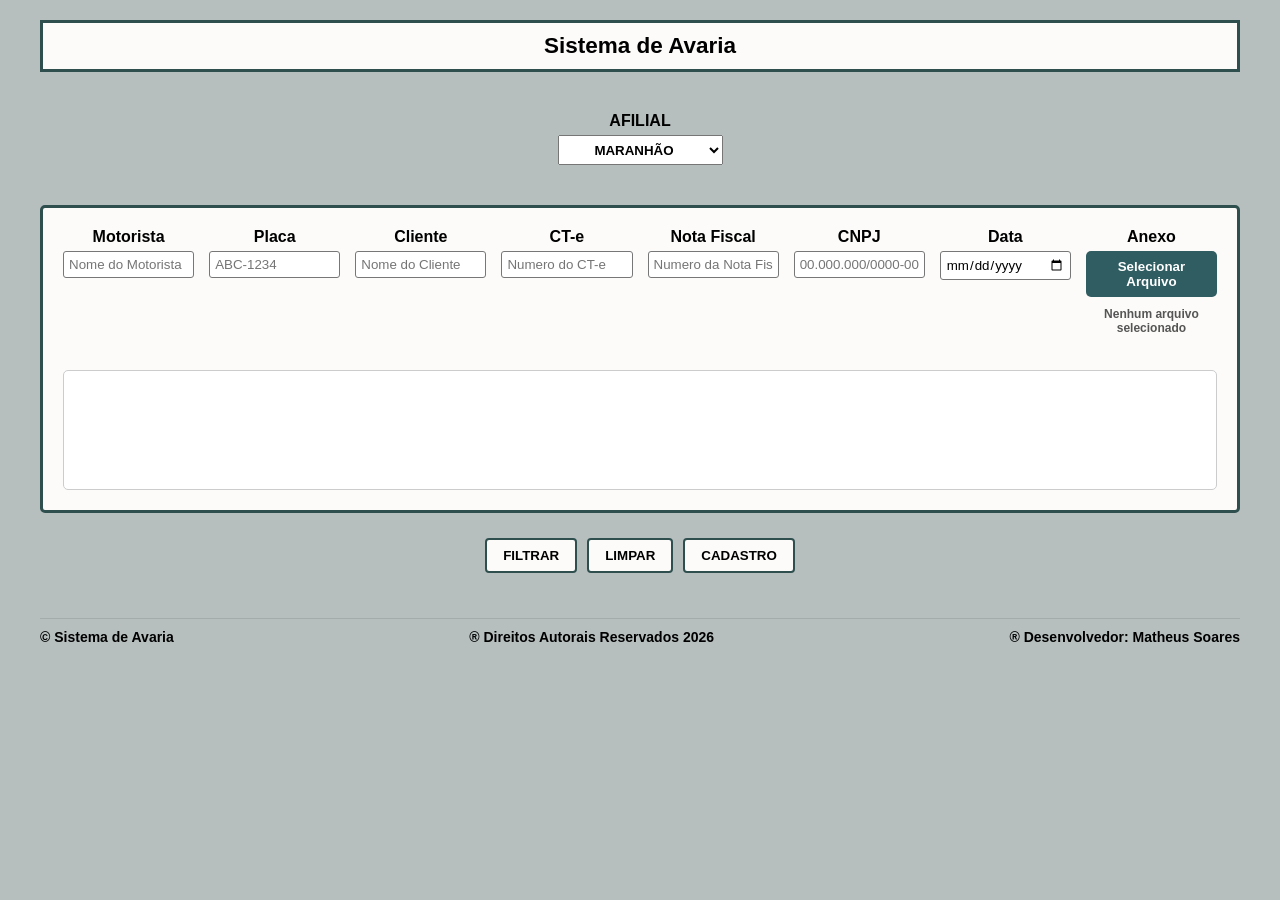
==== commit 54393af8: "ATUALIZAÇÃO INTEREÇÃO DE JAVASCRIPT , COMO ANEXAR ARQUIVOS PDF,JPEG E PNG MEMORIAS DE PLACAS E MOTOR" ====
--- a/index.html
+++ b/index.html
@@ -35,35 +35,51 @@
     <section class="tabela">
         <div class="grupo-input">
             <label for="motorista">Motorista</label>
-            <input type="text" placeholder="Nome do Motorista" maxlength="50" inputmode="text">
+            <input type="text" id="motorista" placeholder="Nome do Motorista" maxlength="50" inputmode="text">
         </div>
         <div class="grupo-input">
             <label for="placa">Placa</label>
-            <input type="text" placeholder="ABC-1234" maxlength="7" inputmode="text">
+            <input type="text" id="placa" placeholder="ABC-1234" maxlength="7" inputmode="text">
         </div>
         <div class="grupo-input">
             <label for="cliente">Cliente</label>
-            <input type="text" placeholder="Nome do Cliente" maxlength="50" inputmode="text">
+            <input type="text" id="cliente" placeholder="Nome do Cliente" maxlength="50" inputmode="text">
         </div>
         <div class="grupo-input">
             <label for="CT-e">CT-e</label>
-            <input type="text" placeholder="Numero do CT-e" maxlength="44" inputmode="numeric">
+            <input type="text" id="cte" placeholder="Numero do CT-e" maxlength="44" inputmode="numeric">
         </div>
         <div class="grupo-input">
             <label for="nota-fiscal">Nota Fiscal</label>
-            <input type="text" placeholder="Numero da Nota Fiscal" maxlength="44" inputmode="numeric">
+            <input type="text" id="nota" placeholder="Numero da Nota Fiscal" maxlength="44" inputmode="numeric">
         </div>
         <div class="grupo-input">
             <label for="cnpj">CNPJ</label>
-            <input type="text" placeholder="00.000.000/0000-00" maxlength="14" inputmode="numeric">
+            <input type="text" id="cnpj" placeholder="00.000.000/0000-00" maxlength="14" inputmode="numeric">
         </div>
         <div class="grupo-input">
-            <label for="data">Data</label>
-            <input type="date">
-        </div>
-        
+    <label>Data</label>
+    <input type="date" id="data">
+</div>
+       <div class="grupo-input">
+    <label>Anexo</label>
+
+    <button type="button" id="btn-anexo">
+        Selecionar Arquivo
+    </button>
+
+    <input
+        type="file"
+        id="arquivo"
+        hidden
+        accept=".pdf,.jpg,.jpeg,.png,.mp4">
+
+    <small id="nome-arquivo">
+        Nenhum arquivo selecionado
+    </small>
+</div>
         <!-- A MUDANÇA 1: Onde a mensagem vai aparecer (dentro da tabela) -->
-        <p id="mensagem-sistema"></p>
+        <div id="resultado-pesquisa"></div>
     </section>
 
     <div class="container-botoes">
@@ -71,7 +87,6 @@
         <button onclick="filtrarVerificacao()" id="botao-filtrar">FILTRAR</button>
         <button onclick="limparVerificacao()" id="botao-limpar">LIMPAR</button>
         <button onclick="cadastrarVerificacao()" id="botao-cadastrar">CADASTRO</button>
-        <button onclick="anexarVerificacao()" id="botao-anexar">ANEXAR</button>
     </div>
 
     <footer class="container-footer">
--- a/style.css
+++ b/style.css
@@ -138,5 +138,38 @@
     font-weight: bold;         /* Deixa o texto em negrito */
     margin-top: 15px;          /* Cria o espaçamento do topo */
     text-align: center;        /* Centraliza o texto */
-    color: rgb(215, 35, 35);   /* Deixa a cor vermelha que você pediu */
+    color: rgb(215, 35, 35);   /* Deixa a cor vermelha */
+
 }
+#resultado-pesquisa {
+    grid-column: 1 / -1;
+    margin-top: 20px;
+    padding: 15px;
+    min-height: 120px;
+
+    border: 1px solid #ccc;
+    border-radius: 5px;
+
+    text-align: left;
+    background-color: white;
+}
+
+#btn-anexo {
+    background-color: #2f5d62;
+    color: white;
+    border: none;
+    border-radius: 5px;
+    padding: 8px;
+    cursor: pointer;
+    font-weight: bold;
+}
+
+#btn-anexo:hover {
+    background-color: #3d747a;
+}
+
+#nome-arquivo {
+    margin-top: 5px;
+    font-size: 12px;
+    color: #555;
+}
